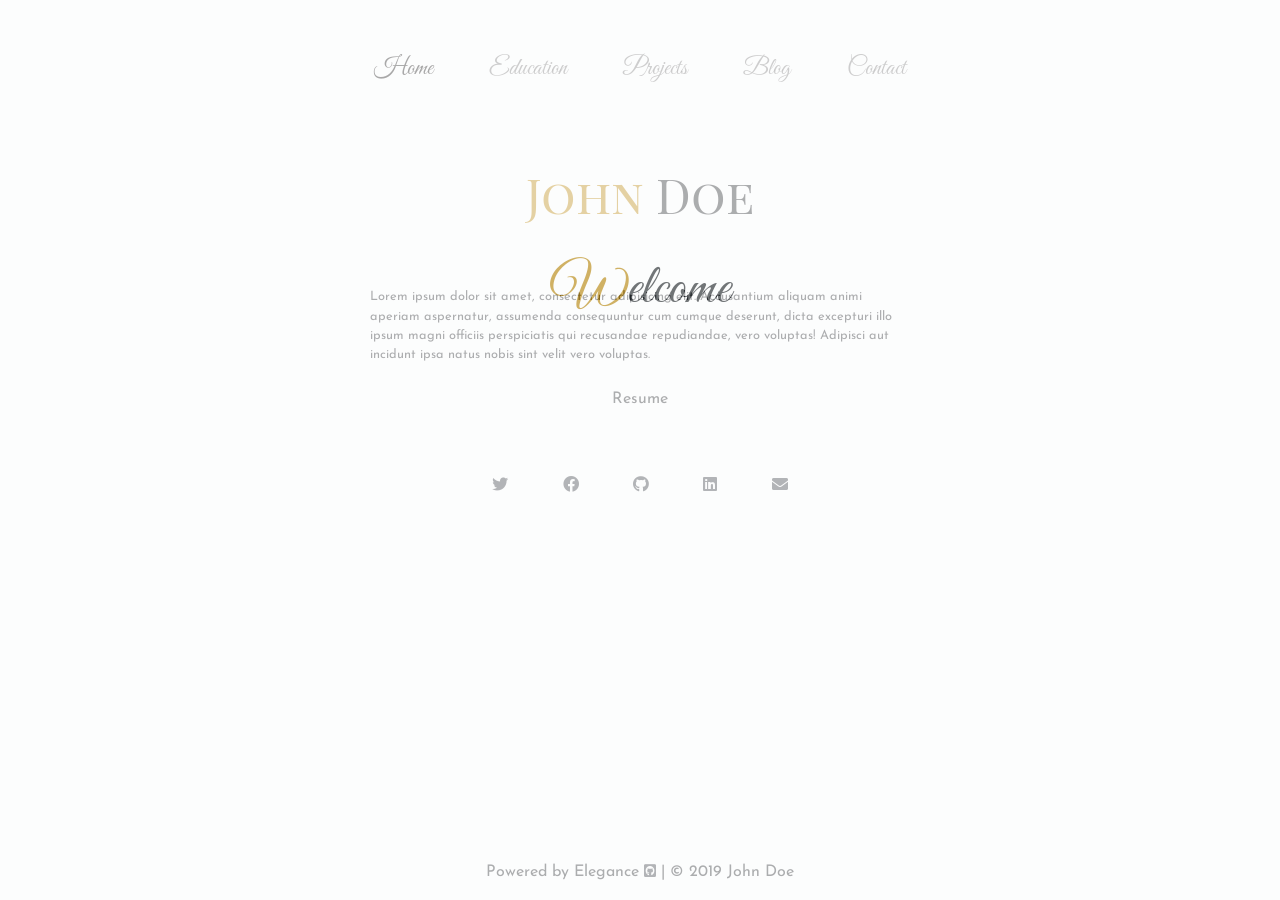
==== index.html @ 00dae0ad "initial-commit" ====
<!doctype html>
<html lang="en">
<head>
    <meta charset="UTF-8">
    <meta name="viewport"
          content="width=device-width, user-scalable=no, initial-scale=1.0, maximum-scale=1.0, minimum-scale=1.0">
    <meta http-equiv="X-UA-Compatible" content="ie=edge">

    <!-- Bootstrap CSS -->
    <link rel="stylesheet" href="https://stackpath.bootstrapcdn.com/bootstrap/4.3.1/css/bootstrap.min.css" integrity="sha384-ggOyR0iXCbMQv3Xipma34MD+dH/1fQ784/j6cY/iJTQUOhcWr7x9JvoRxT2MZw1T" crossorigin="anonymous">

    <!-- FontAwesome CSS -->
    <link rel="stylesheet" href="https://cdnjs.cloudflare.com/ajax/libs/font-awesome/5.10.2/css/all.min.css" integrity="sha256-zmfNZmXoNWBMemUOo1XUGFfc0ihGGLYdgtJS3KCr/l0=" crossorigin="anonymous" />

    <!-- Custom CSS -->
    <link rel="stylesheet" href="css/main.css" type="text/css">
    <link rel="stylesheet" href="css/navbar.css" type="text/css">
    <link rel="stylesheet" href="css/index.css" type="text/css">

    <title>Ayush - Home</title>

</head>
<body class="bg-light">

<!-- Welcome Screen -->
<div id="overlay">
    <h1 class="display-4"><span style="color: darkgoldenrod">W</span>elcome</h1>
</div>


<!-- Navbar -->
<nav class="navbar navbar-expand-lg navbar-light bg-light">
    <div class="container">
        <button class="navbar-toggler m-auto" type="button" data-toggle="collapse" data-target="#navbarSupportedContent" aria-controls="navbarSupportedContent" aria-expanded="false" aria-label="Toggle navigation">
            <span class="navbar-toggler-icon"></span>
        </button>
        <div class="collapse navbar-collapse" id="navbarSupportedContent">
            <ul class="navbar-nav m-auto">
                <li class="nav-item active">
                    <a class="nav-link" href="#">Home</a>
                    <div class="underline"></div>
                </li>
                <li class="nav-item">
                    <a class="nav-link" href="education.html">Education</a>
                    <div class="underline"></div>
                </li>
                <li class="nav-item">
                    <a class="nav-link" href="projects.html">Projects</a>
                    <div class="underline"></div>
                </li>
                <li class="nav-item">
                    <a class="nav-link" href="blog.html">Blog</a>
                    <div class="underline"></div>
                </li>
                <li class="nav-item">
                    <a class="nav-link" href="contact.html">Contact</a>
                    <div class="underline"></div>
                </li>

            </ul>
        </div>
    </div>
</nav>

<!-- For top margin (Navbar is postioned absolutely -->
<div class="top-bound"></div>


<!-- Main Content -->
<section class="main-header">
    <div class="container">
        <div class="row">
            <div class="col-md-6 offset-md-3">

                <h1 id="name" class="text-center display-4">
                    <span style="color: darkgoldenrod">
                        <!--First Name-->
                        John
                    </span>

                    <span>
                        <!--Second Name-->
                        Doe
                    </span>
                </h1>

            </div>
        </div>
        <div class="row intro">
            <div class="col-md-6 offset-md-3">
                <p class="small">

                    <!-- Short Intro -->

                    Lorem ipsum dolor sit amet, consectetur adipisicing elit.
                    Accusantium aliquam animi aperiam aspernatur, assumenda consequuntur
                    cum cumque deserunt, dicta excepturi illo ipsum magni officiis
                    perspiciatis qui recusandae repudiandae, vero voluptas! Adipisci aut
                    incidunt ipsa natus nobis sint velit vero voluptas.


                </p>
                <div class="resume text-center">

                    <!-- Link to resume -->
                    <a href="files/resume.pdf" class="btn">Resume</a>

                </div>
            </div>
        </div>

        <!-- Social Media and Email Section -->
        <div class="row social">
            <div class="col-md-4 offset-md-4">
                <div class="d-flex flex-row justify-content-around">
                    <!-- Twitter Link -->
                    <div>
                        <a href="https://www.twitter.com" class=""><i class="fab fa-twitter"></i></a>
                    </div>

                    <!-- Facebook Link -->
                    <div>
                        <a href="https://www.facebook.com" class=""><i class="fab fa-facebook"></i></a>
                    </div>

                    <!-- Github Link -->
                    <div>
                        <a href="https://www.github.com" class=""><i class="fab fa-github"></i></a>
                    </div>

                    <!-- LinkedIn Link -->
                    <div>
                        <a href="https://www.linkedin.com" class=""><i class="fab fa-linkedin"></i></a>
                    </div>

                    <!-- Email Address -->
                    <div>
                        <a href="mailto:johncena@gmail.com" class=""><i class="fa fa-envelope"></i></a>
                    </div>
                </div>
            </div>
        </div>
    </div>
</section>

<footer>
    <div class="container">
        <p class="text-center">
            Powered by Elegance <a href="https://github.com/ayushtiwari/elegance"><i class="fab fa-sm fa-github-square"></i></a> | &copy; 2019 John Doe
        </p>
    </div>
</footer>

</body>

<!-- Necessary Scripts -->
<script src="https://ajax.googleapis.com/ajax/libs/jquery/3.4.1/jquery.min.js"></script>
<script src="https://cdnjs.cloudflare.com/ajax/libs/popper.js/1.14.7/umd/popper.min.js" integrity="sha384-UO2eT0CpHqdSJQ6hJty5KVphtPhzWj9WO1clHTMGa3JDZwrnQq4sF86dIHNDz0W1" crossorigin="anonymous"></script>
<script src="https://stackpath.bootstrapcdn.com/bootstrap/4.3.1/js/bootstrap.min.js" integrity="sha384-JjSmVgyd0p3pXB1rRibZUAYoIIy6OrQ6VrjIEaFf/nJGzIxFDsf4x0xIM+B07jRM" crossorigin="anonymous"></script>

<!-- Custom Scripts -->
<script src="script/navbar.js"></script>

<script>
    /*
        For displaying the welcome page
     */
    $(window).on("load", function () {

        if (!sessionStorage.viewed){
            setTimeout(function () {
                $("#overlay").show();
                sessionStorage.viewed = 1;
            }, 1000);
            $('#overlay').fadeOut(3000, "swing");
        } else {
            $('#overlay').hide();
        }

        console.log(sessionStorage);

    });


</script>

</html>
---- css/main.css ----
body {
    font-family: 'Josefin sans', sans-serif;
}
.top-bound {
    margin-top: 30%!important;
}
a {
   color: #343a40;
    transition: all 0.4s;
}
a:hover {
    transition: all 0.4s;
    color: darkgoldenrod!important;
}


@media (min-width: 576px) {

    .top-bound {
        margin-top: 20%!important;
    }
}

@media (min-width: 768px) {
    .top-bound {
        margin-top: 10%!important;
    }
}

@media (min-width: 992px) {

}

@media (min-width: 1200px) {

}
---- css/navbar.css ----
.navbar {
    font-family: 'Great Vibes', cursive;;
    /*border-bottom: 2px solid gray;*/
    padding-top: 3%;
    padding-bottom: 1%;
    position: fixed;
    top: 0;
    width: 100%;
    text-align: center;
    z-index: 1000;
}

.navbar-nav a {
    font-size: 1.5rem;
}

.navbar-nav li {
    margin: 5px 20px;
}

@media (min-width: 576px) {


}

@media (min-width: 768px) {

}

@media (min-width: 992px) {
    .navbar {
        background-color: transparent!important;
    }
    .navbar-nav .underline {
        height: 2px;
        background-color: transparent;
        width: 0%;
        transition: width 0.2s, background-color 0.5s;
        margin: 0 auto;
    }
    .navbar-nav li:hover .underline {
        background-color: darkgoldenrod;
        width: 100%;
    }
}

@media (min-width: 1200px) {

}
---- css/index.css ----
@import url('https://fonts.googleapis.com/css?family=Great+Vibes|Josefin+Sans|Playfair+Display+SC&display=swap');

.intro {
    padding: 5% 0;
    cursor: default;
}
body {
}
.main-header h1 {
    font-size: 2rem;
}
.main-header #name {
    font-family: 'Playfair Display SC', serif;
}
.main-header {
    padding-top: 20%;
    padding-bottom: 4%;
    height: 70vh;
}

footer {
    position: absolute;
    bottom: 0;
    width: 100%;
}

/*.square {*/
/*    width: 100px;*/
/*    height: 100px;*/
/*    background-color: lightcoral;*/
/*    position: absolute;*/
/*    transform: rotate(45deg);*/
/*}*/

#overlay {
    font-family: 'Great Vibes', cursive;
    z-index: 2000;
    position: absolute;
    left: 0;
    right: 0;
    bottom: 0;
    top: 0;
    background-color: white;
    text-align: center;
    padding-top: 20%;
}

@media (min-width: 576px) {

    .main-header {
        padding-top: 5%;
    }
    .main-header h1 {
        font-size: 3rem;
    }

}

@media (min-width: 768px) {
    .main-header {
        padding-top: 5%;
        padding-bottom: 4%;
    }
}

@media (min-width: 992px) {
    .main-header {
        padding-top: 6%;
    }
}

@media (min-width: 1200px) {
    .main-header {
        padding-top: 3%;
    }
}
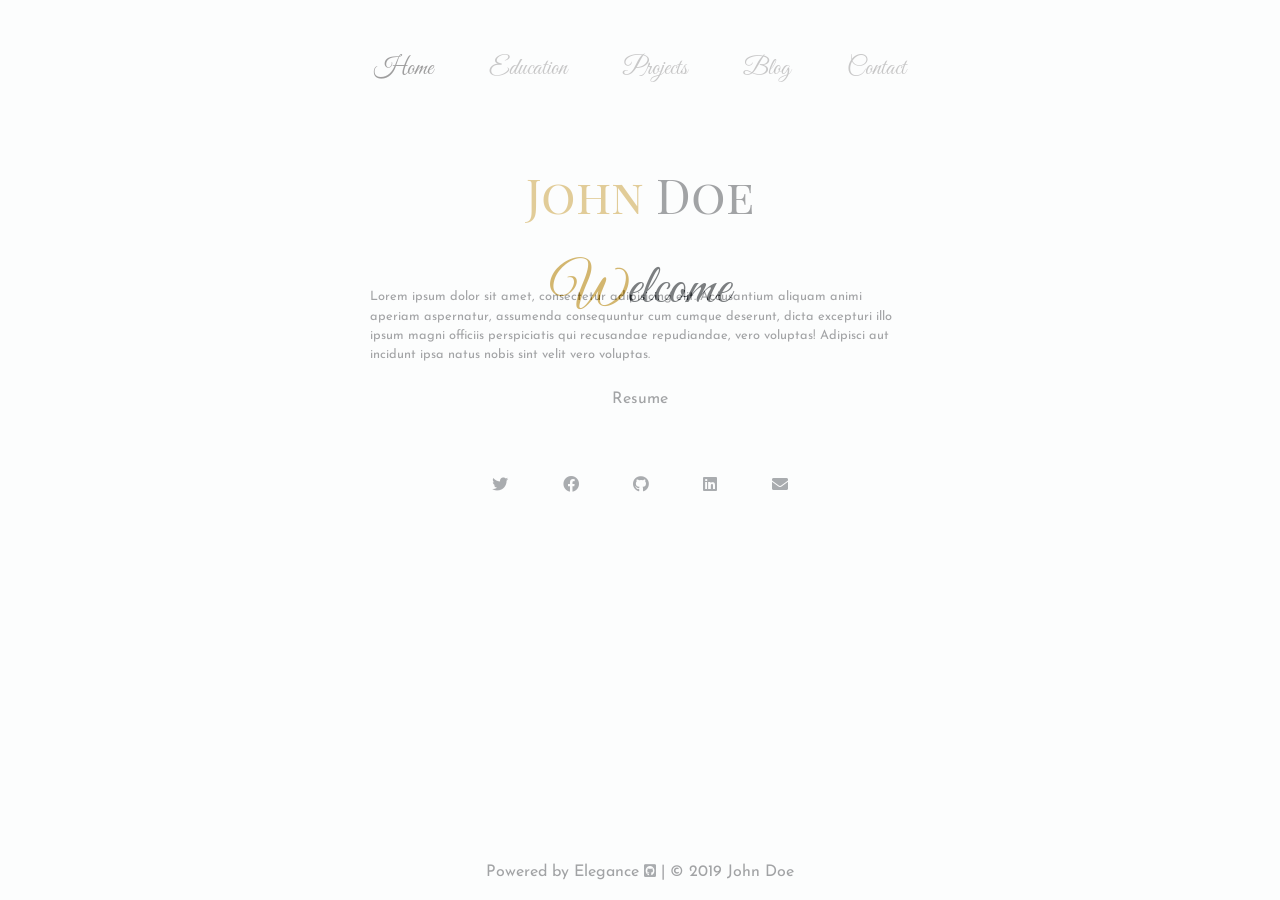
==== commit ba3fbe49: "title change" ====
--- a/index.html
+++ b/index.html
@@ -17,7 +17,7 @@
     <link rel="stylesheet" href="css/navbar.css" type="text/css">
     <link rel="stylesheet" href="css/index.css" type="text/css">
 
-    <title>Ayush - Home</title>
+    <title>John - Home</title>
 
 </head>
 <body class="bg-light">
